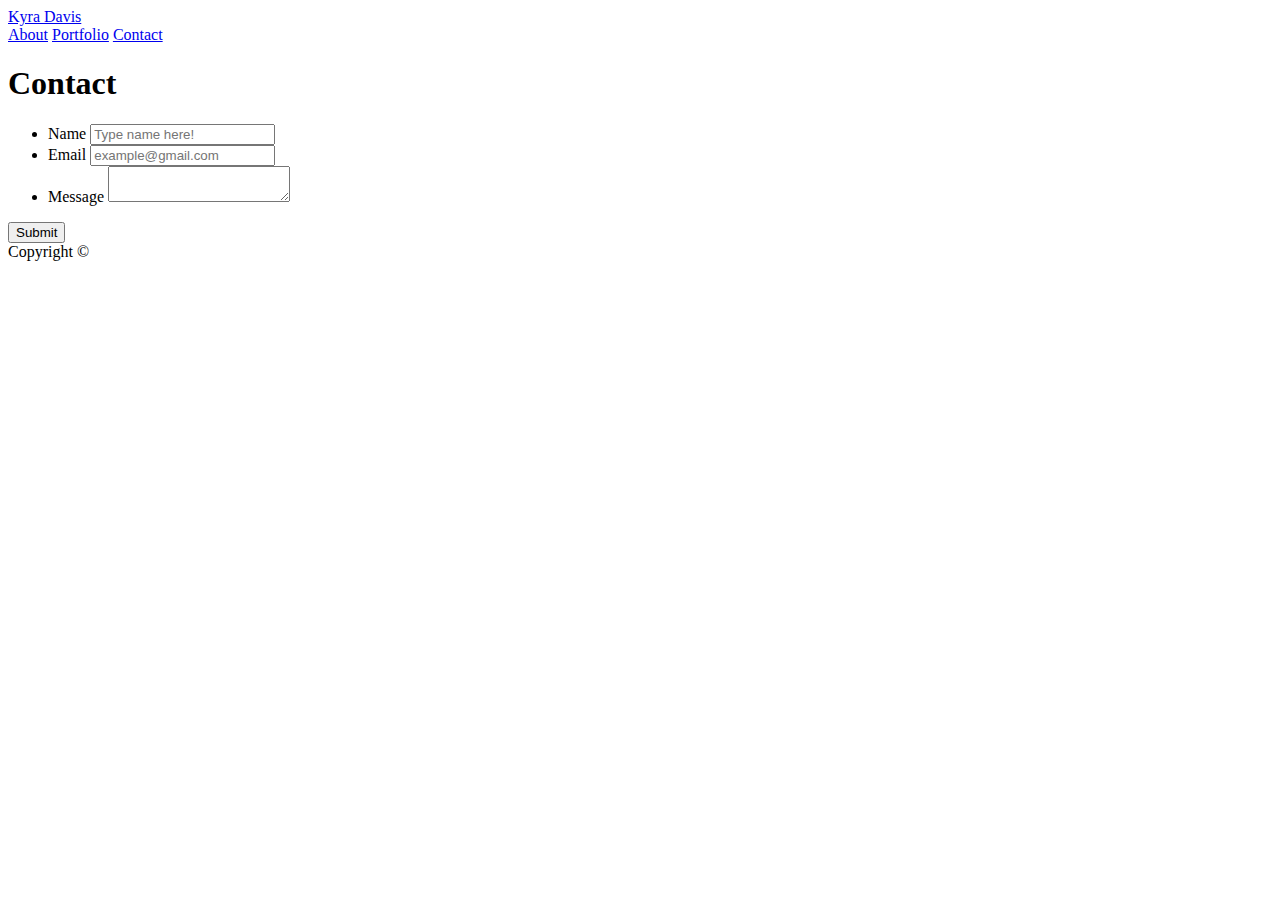
==== contact.html @ 264b4efc "Added media queries to portfolio for 980px, 768px, and 640px." ====
<!doctype html>
<html lang="en-us">

<head>
  <meta charset="UTF-8">
  <title>Portfolio | Kyra Davis</title>
  <link rel="stylesheet" type="text/css" href="assets/css/style.css">
  <!-- added meta tag "viewport" for responsivenes-->
  <meta name="viewport" content="width=device-width, initial-scale=1.0">
</head>

<body>

  <header id="masthead">
    <div class="container">
      <a href="contact.html" id="logo">Kyra Davis</a>
      <nav>
        <a href="index.html">About</a>
        <a href="portfolio.html">Portfolio</a>
        <a href="contact.html">Contact</a>
      </nav>
    </div>
  </header>

  <div id="main-container" class="container">
    <section class="main-section">
      <h1>Contact</h1>

      <form id="contact-form">
        <ul>
          <li>
            <label for="name">Name</label>
            <input type="text" id="name" name="name" placeholder="Type name here!" required="required">
          </li>
          <li>
            <label for="email">Email</label>
            <input type="email" id="email" name="email" placeholder="example@gmail.com" required="required">
          </li>
          <li>
            <label for="message">Message</label>
            <textarea id="message" name="message" required="required"></textarea>
          </li>
        </ul>
        <input type="submit">
      </form>

    </section>

  </div>

  <footer>
    <div class="container">
      Copyright &copy; 
    </div>
  </footer>
</body>

</html>
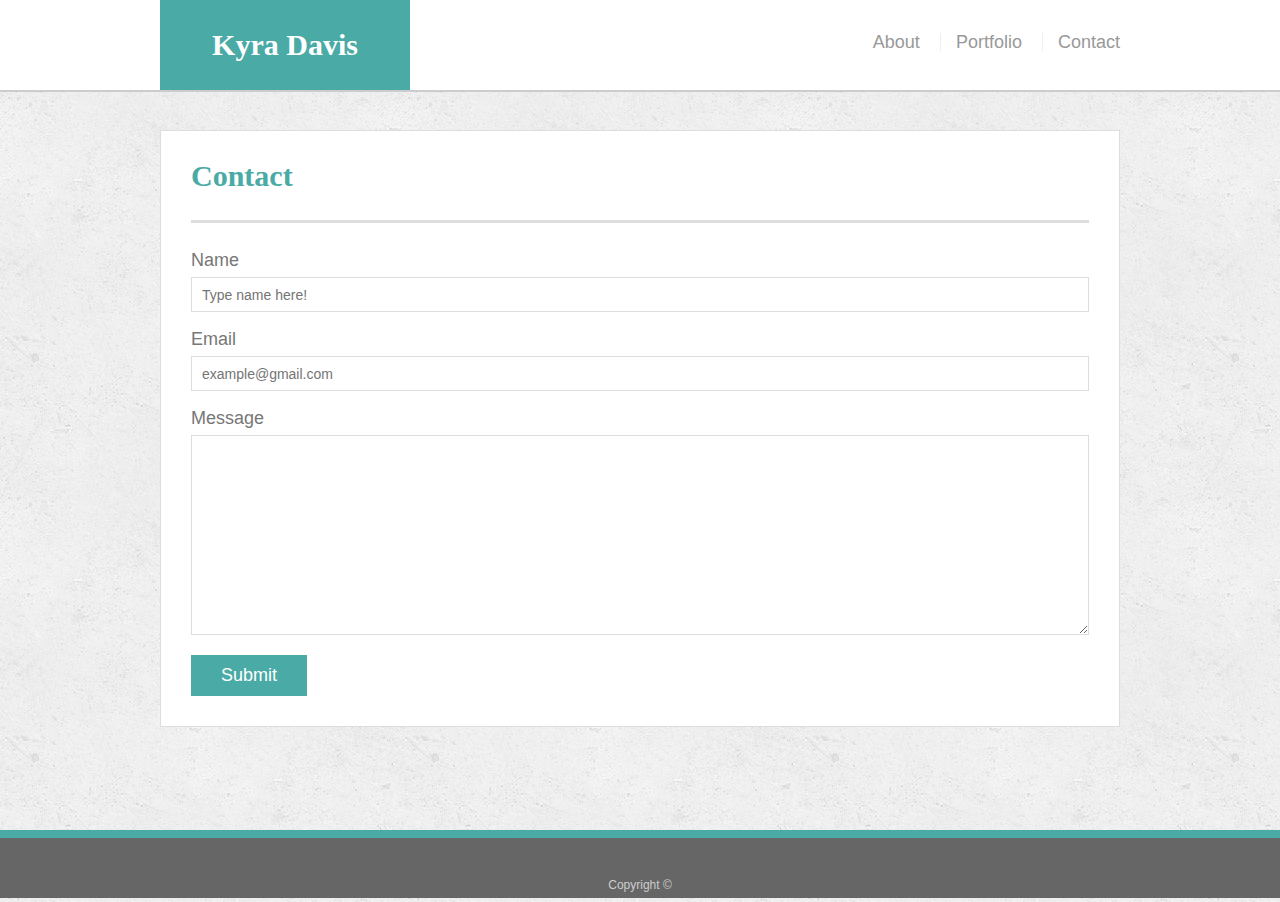
==== commit 4376c9a3: "Renamed CSS directory to `mycss` to get HTML linked to CSS." ====
--- a/contact.html
+++ b/contact.html
@@ -4,7 +4,7 @@
 <head>
   <meta charset="UTF-8">
   <title>Portfolio | Kyra Davis</title>
-  <link rel="stylesheet" type="text/css" href="assets/css/style.css">
+  <link rel="stylesheet" type="text/css" href="assets/mycss/style.css">
   <!-- added meta tag "viewport" for responsivenes-->
   <meta name="viewport" content="width=device-width, initial-scale=1.0">
 </head>
--- a/assets/mycss/style.css
+++ b/assets/mycss/style.css
@@ -0,0 +1,295 @@
+body {
+  font-family: Arial, "Helvetica Neue", Helvetica, sans-serif;
+  font-size: 18px;
+  line-height: 34px;
+  color: #777777;
+  background: url("../images/concrete_seamless.png");
+  margin: 0px;
+}
+
+* {
+  box-sizing: border-box;
+}
+
+/* general */
+
+.container {
+  width: 100%;
+  max-width: 960px;
+  margin: 0 auto;
+  clear: both;
+}
+
+h1,
+h2,
+h3,
+p {
+  margin-bottom: 20px;
+}
+
+p:last-child {
+  margin-bottom: 0;
+}
+
+h1,
+h2,
+h3 {
+  font-family: Georgia, Times, "Times New Roman", serif;
+  font-weight: 700;
+  color: #4aaaa5;
+}
+
+h1 {
+  padding-bottom: 20px;
+  font-size: 30px;
+  line-height: 49px;
+  border-bottom: 3px solid #dddddd;
+}
+
+h2,
+h3 {
+  font-size: 22px;
+}
+
+/* header */
+
+#masthead {
+  position: fixed;
+  z-index: 99;
+  width: 100%;
+  margin: 0 0 30px;
+  overflow: auto;
+  color: #ffffff;
+  background: #ffffff;
+  border-bottom: 2px solid #cccccc;
+}
+
+#logo {
+  float: left;
+  width: 250px;
+  height: 90px;
+  font-family: Georgia, Times, "Times New Roman", serif;
+  font-size: 30px;
+  font-weight: 700;
+  line-height: 90px;
+  color: #ffffff;
+  text-align: center;
+  text-decoration: none;
+  background: #4aaaa5;
+}
+
+nav {
+  float: right;
+  margin-top: 25px;
+}
+
+nav a {
+  display: inline-block;
+  padding-left: 15px;
+  margin-left: 15px;
+  line-height: 18px;
+  color: #999;
+  text-decoration: none;
+  border-left: 1px solid #efefef;
+}
+
+nav a:first-child {
+  border-left: 0 none;
+}
+
+/* footer */
+
+footer {
+  padding: 30px 0;
+  clear: both;
+  font-size: 12px;
+  color: #ffffff;
+  color: #cccccc;
+  text-align: center;
+  background: #666666;
+  border-top: 8px solid #4aaaa5;
+  height: 50px;
+}
+
+h3, h2 {
+  padding-bottom: 20px;
+  margin-bottom: 15px;
+  line-height: 22px;
+  border-bottom: 2px solid #eeeeee;
+}
+
+/* main */
+
+#main-container {
+  padding-top: 130px;
+  min-height: calc(100vh - 70px);
+}
+
+.main-section {
+  float: left;
+  width: 100%;
+  max-width: 960px;
+  padding: 0px 30px 30px 30px;
+  margin: 0 0 40px;
+  background: #ffffff;
+  border: 1px solid #dddddd;
+}
+
+/* portfolio page */
+
+.work {
+  position: relative;
+  float: left;
+  width: 274px;
+  margin: 20px 0 25px;
+  overflow: auto;
+}
+
+.work:nth-child(even) {
+  margin-right: 40px;
+}
+
+.work img {
+  width: 100%;
+  border: 0 none;
+  opacity: 0.8;
+}
+
+.work h3 {
+  position: absolute;
+  bottom: 20px;
+  width: 100%;
+  padding: 15px;
+  margin-bottom: 0;
+  font-weight: 300;
+  line-height: 30px;
+  color: #ffffff;
+  text-align: center;
+  background: #4aaaa5;
+  border-bottom: 0;
+}
+
+.auth-image {
+  float: left;
+  width: 200px;
+  height: auto;
+  margin-top: 10px;
+  margin-right: 25px;
+}
+
+/* contact page */
+
+#contact-form ul {
+  margin-bottom: 20px;
+}
+
+#contact-form li {
+  margin-bottom: 10px;
+}
+
+label,
+input[type=text],
+input[type=email],
+textarea {
+  display: block;
+  width: 100%;
+}
+
+input[type=text],
+input[type=email],
+textarea {
+  height: 35px;
+  padding: 0 10px;
+  font-size: 14px;
+  border: 1px solid #dddddd;
+}
+
+textarea {
+  height: 200px;
+}
+
+input[type=submit] {
+  padding: 10px 30px;
+  font-size: 18px;
+  color: #ffffff;
+  cursor: pointer;
+  background: #4aaaa5;
+  border: 0 none;
+}
+
+ul {
+  list-style-type: none;
+  padding-left: 0px;
+}
+
+/* Media Queries */
+
+@media only screen and (max-width: 980px) {
+  container {
+    width: 100%;
+  }
+
+  #masthead {
+    width: 100%;
+  }
+
+  .main-section {
+    width: 63%;
+    margin-left: 3%;
+  }
+
+  nav {
+    margin-right: 3%;
+  }
+
+  a#logo {
+    margin-left: 3%;
+  }
+
+  .work {
+    width: 46%;
+  }
+}
+
+@media only screen and (max-width: 768px) {
+  .main-section {
+    width: 94%;
+  }
+}
+
+@media only screen and (max-width: 640px) {
+  #masthead {
+    position: static;
+  }
+
+  a#logo {
+    width: 100%;
+    margin-left: 0%;
+  }
+
+  nav {
+    width: 100%;
+    margin: 12.5px auto 12.5px auto;
+    text-align: center;
+  }
+
+  #main-container {
+    width: 100%;
+    padding-top: 0%;
+  }
+
+  .work {
+    position: relative;
+    clear: both;
+    width: 100%;
+    display: block;
+    margin-right: auto;
+    margin-left: auto;
+    overflow: auto;
+  }
+
+  .auth-image {
+    width: 100%;
+    margin-bottom: 20px;
+  }
+}